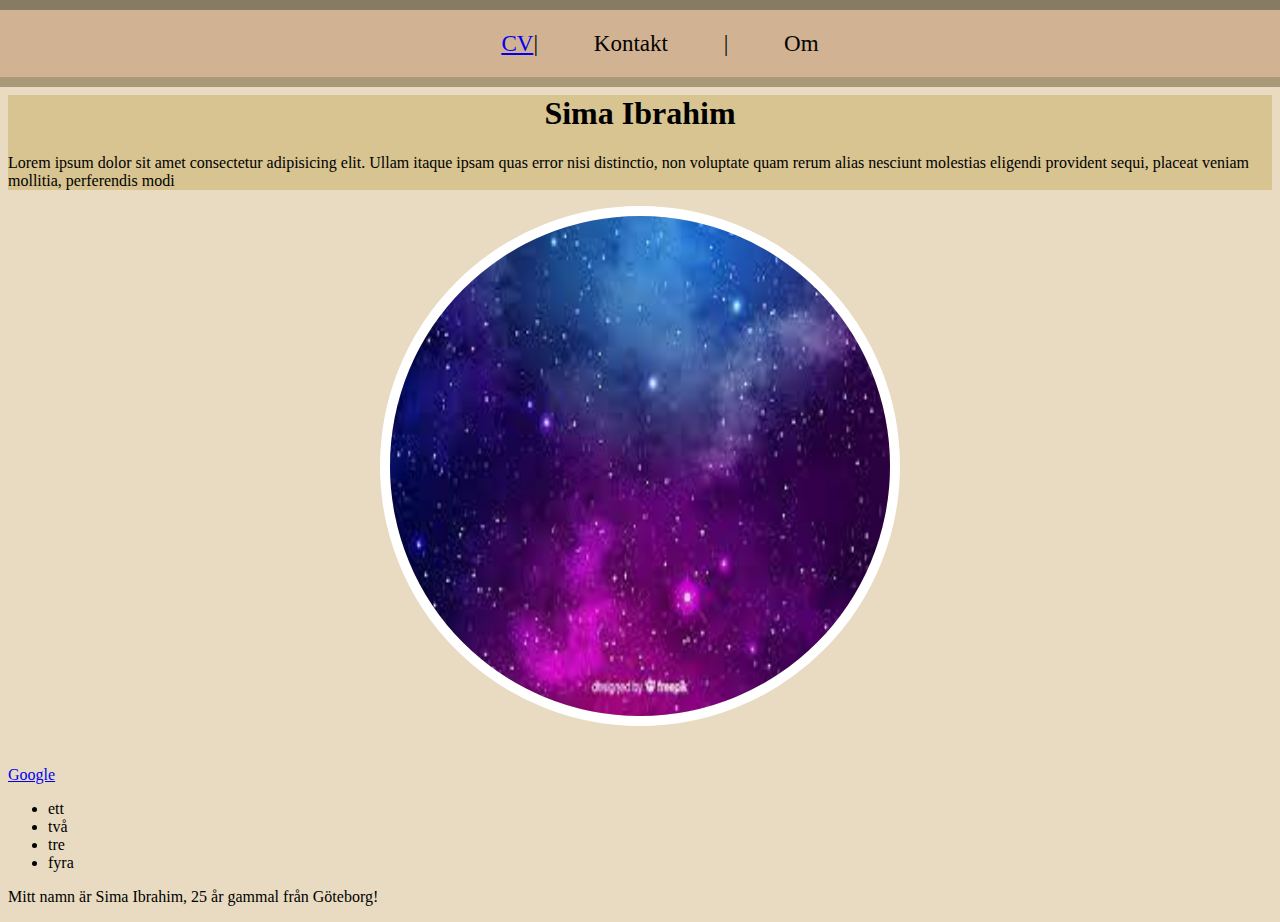
==== index.html @ 7db506b4 "adds my project" ====
<!DOCTYPE html>
<html lang="en">
<head>
    <meta charset="UTF-8">
    <meta name="viewport" content="width=device-width, initial-scale=1.0">
    <title>Sima Ibrahim</title>

<style>
    header {
        position:fixed;
        top: 0px;;
        left: 0;
        right: 0;
        background-color: rgb(209, 178, 146);
        color: rgb(3, 3, 1);
        width: 100%;
        padding: 20px;
        border-bottom: 10px solid rgb(168, 153, 120);
        border-top: 10px solid rgb(135, 124, 99)

    }

    main {
        margin-top: 20px;
    }

    img {
        border-radius: 100%;
        width: 500px;
        height: 500px;
        border: 10px solid white;
    }
    
    header {
        font-size: larger;
        word-spacing: 50px;
    }


</style>
</head>
<body {
    style="background-color: rgb(232, 219, 193);"
}

<main>
<header style="font-size: larger;"> 
    <center> <big> <a link rel="CVLink.html" href="CVLink.html">CV</a>| Kontakt | Om  </big> </center>
</header>
</main>

<main>
    <br/>
    <br/>
    <br/>
<div style=background-color:#d7c490 </div style> 
    <h1> 
        <center>Sima Ibrahim </center> </h1> 
    <p>Lorem ipsum dolor sit amet consectetur adipisicing elit. Ullam itaque ipsam quas error nisi distinctio, non voluptate quam rerum alias nesciunt molestias eligendi provident sequi, placeat veniam mollitia, perferendis modi </p>
</div> </divstyle>

<center> <img src="nedladdning.jpg" </img> </center>

   <br/>
   <br/>
    <a href="http://www.google.se"> Google </a>
 
    <ul> 
        <li>ett</li>
        <li>två</li>
        <li>tre</li>
        <li>fyra</li>
    </ul>
    <p>Mitt namn är Sima Ibrahim, 25 år gammal från Göteborg! </p> 
</body>
</html>

</main>
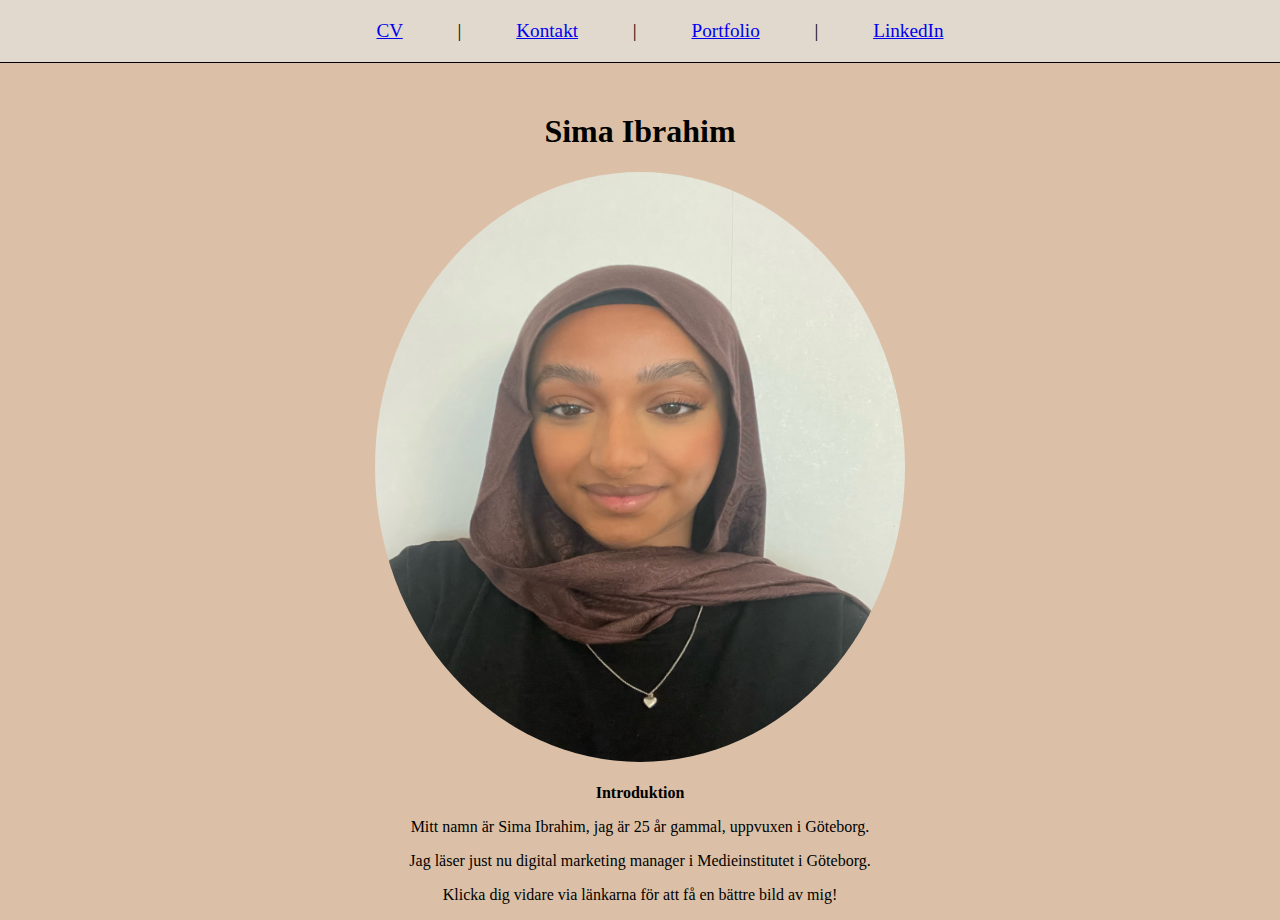
==== commit 27e84e0d: "Add to project" ====
--- a/index.html
+++ b/index.html
@@ -1,9 +1,20 @@
 <!DOCTYPE html>
 <html lang="en">
 <head>
+    <!-- Google tag (gtag.js) -->
+<script async src="https://www.googletagmanager.com/gtag/js?id=G-K18VDTT67D"></script>
+<script>
+  window.dataLayer = window.dataLayer || [];
+  function gtag(){dataLayer.push(arguments);}
+  gtag('js', new Date());
+
+  gtag('config', 'G-K18VDTT67D');
+</script>
     <meta charset="UTF-8">
     <meta name="viewport" content="width=device-width, initial-scale=1.0">
     <title>Sima Ibrahim</title>
+
+<link rel="stylesheet" type="text/css" href="style.css">
 
 <style>
     header {
@@ -11,41 +22,35 @@
         top: 0px;;
         left: 0;
         right: 0;
-        background-color: rgb(209, 178, 146);
+        background-color: rgb(225, 216, 206);
         color: rgb(3, 3, 1);
         width: 100%;
         padding: 20px;
-        border-bottom: 10px solid rgb(168, 153, 120);
-        border-top: 10px solid rgb(135, 124, 99)
+        border-bottom: 1px solid rgb(0, 0, 0);
 
     }
 
-    main {
-        margin-top: 20px;
-    }
 
     img {
         border-radius: 100%;
-        width: 500px;
-        height: 500px;
-        border: 10px solid white;
+        width: 530px;
+        height: 590px;
+        align-items: center;
     }
     
     header {
-        font-size: larger;
+        font-size: x-large;
         word-spacing: 50px;
+        text-align: center;
     }
 
 
 </style>
 </head>
-<body {
-    style="background-color: rgb(232, 219, 193);"
-}
 
 <main>
 <header style="font-size: larger;"> 
-    <center> <big> <a link rel="CVLink.html" href="CVLink.html">CV</a>| Kontakt | Om  </big> </center>
+     <a link rel="CVLink.html" href="CVLink.html">CV</a> | <a link rel="Kontakt.html" href="Kontakt.html">Kontakt</a> | <a link rel="Portfolio.html" a href="https://strawberry-strawberry-glkl.squarespace.com/config/" >Portfolio</a> | <a link rel="linkedin" a href="https://www.linkedin.com/in/sima-ibrahim-869126289"> LinkedIn</a>  
 </header>
 </main>
 
@@ -53,25 +58,22 @@
     <br/>
     <br/>
     <br/>
-<div style=background-color:#d7c490 </div style> 
+    <br/>
     <h1> 
-        <center>Sima Ibrahim </center> </h1> 
-    <p>Lorem ipsum dolor sit amet consectetur adipisicing elit. Ullam itaque ipsam quas error nisi distinctio, non voluptate quam rerum alias nesciunt molestias eligendi provident sequi, placeat veniam mollitia, perferendis modi </p>
+        Sima Ibrahim </h1> 
 </div> </divstyle>
 
-<center> <img src="nedladdning.jpg" </img> </center>
+<img src="image0.jpg" > 
 
    <br/>
    <br/>
-    <a href="http://www.google.se"> Google </a>
+<b>Introduktion</b> 
+<br/>
+<p>Mitt namn är Sima Ibrahim, jag är 25 år gammal, uppvuxen i Göteborg.</p>
+<p>Jag läser just nu digital marketing manager i Medieinstitutet i Göteborg.
+<p></p>
+<p>Klicka dig vidare via länkarna för att få en bättre bild av mig!</p>
  
-    <ul> 
-        <li>ett</li>
-        <li>två</li>
-        <li>tre</li>
-        <li>fyra</li>
-    </ul>
-    <p>Mitt namn är Sima Ibrahim, 25 år gammal från Göteborg! </p> 
 </body>
 </html>
 
--- a/style.css
+++ b/style.css
@@ -0,0 +1,24 @@
+style>
+    header {
+        position:fixed;
+        top: 0px;;
+        left: 0;
+        right: 0;
+        background-color: rgb(225, 216, 206);
+        color: rgb(3, 3, 1);
+        width: 100%;
+        padding: 20px;
+        border-bottom: 1px solid rgb(0, 0, 0);
+
+    }
+
+    main {
+        margin-top: 20px;
+        text-align: center;
+    }
+
+    body {
+        background-color: rgb(219, 192, 167);
+        font-family:Cambria, Cochin, Georgia, Times, 'Times New Roman', serif
+    }
+
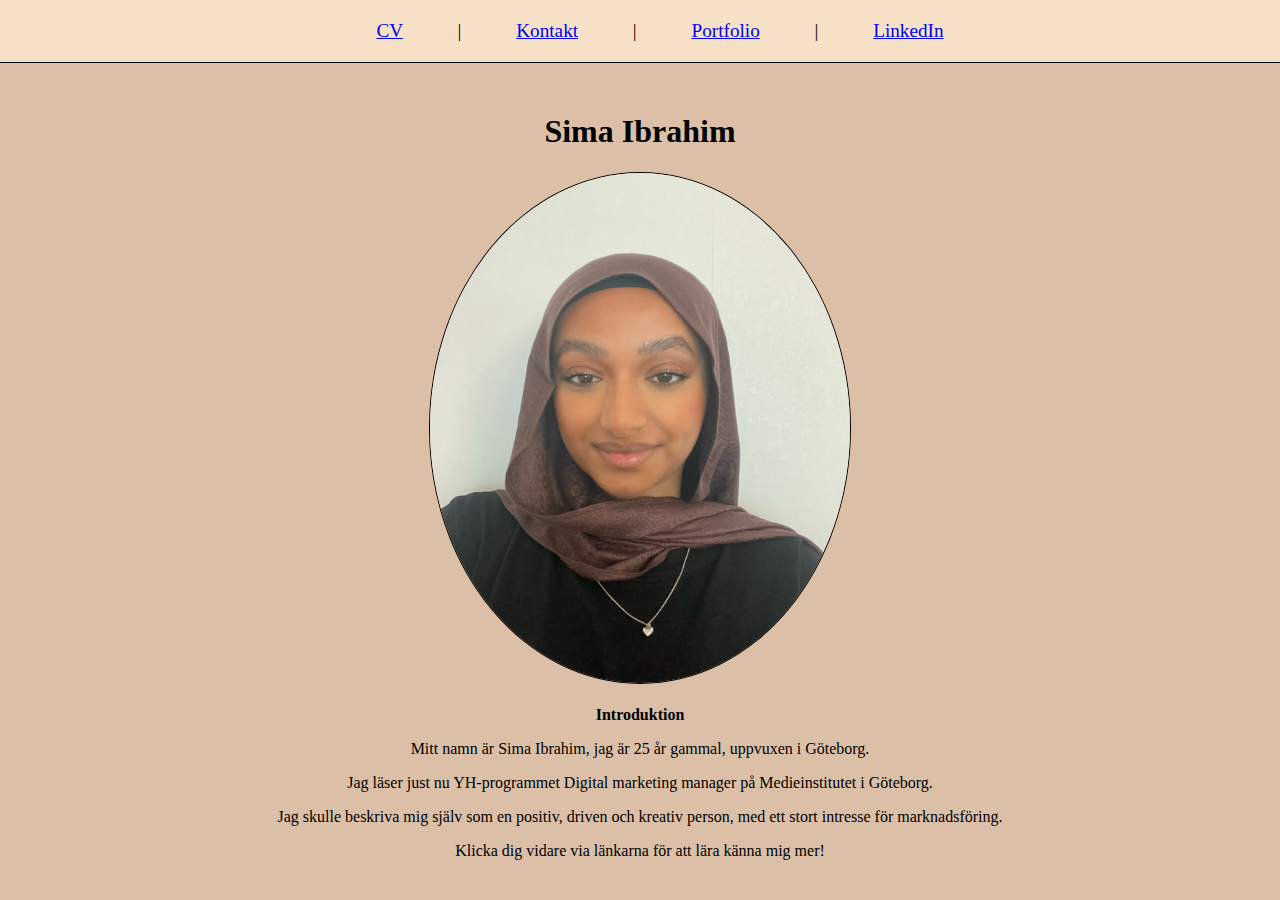
==== commit 63561758: "Add to project" ====
--- a/index.html
+++ b/index.html
@@ -22,7 +22,7 @@
         top: 0px;;
         left: 0;
         right: 0;
-        background-color: rgb(225, 216, 206);
+        background-color: rgb(246, 225, 199);
         color: rgb(3, 3, 1);
         width: 100%;
         padding: 20px;
@@ -30,12 +30,12 @@
 
     }
 
-
     img {
         border-radius: 100%;
-        width: 530px;
-        height: 590px;
+        width: 420px;
+        height: 510px;
         align-items: center;
+        border: 1px solid;
     }
     
     header {
@@ -65,14 +65,15 @@
 
 <img src="image0.jpg" > 
 
+
    <br/>
    <br/>
 <b>Introduktion</b> 
 <br/>
 <p>Mitt namn är Sima Ibrahim, jag är 25 år gammal, uppvuxen i Göteborg.</p>
-<p>Jag läser just nu digital marketing manager i Medieinstitutet i Göteborg.
-<p></p>
-<p>Klicka dig vidare via länkarna för att få en bättre bild av mig!</p>
+<p>Jag läser just nu YH-programmet Digital marketing manager på Medieinstitutet i Göteborg.
+<p>Jag skulle beskriva mig själv som en positiv, driven och kreativ person, med ett stort intresse för marknadsföring. </p>
+<p>Klicka dig vidare via länkarna för att lära känna mig mer!</p>
  
 </body>
 </html>
--- a/style.css
+++ b/style.css
@@ -1,16 +1,16 @@
 style>
-    header {
-        position:fixed;
-        top: 0px;;
-        left: 0;
-        right: 0;
-        background-color: rgb(225, 216, 206);
-        color: rgb(3, 3, 1);
-        width: 100%;
-        padding: 20px;
-        border-bottom: 1px solid rgb(0, 0, 0);
+header {
+    position:fixed;
+    top: 0px;;
+    left: 0;
+    right: 0;
+    background-color: rgb(246, 225, 199);
+    color: rgb(3, 3, 1);
+    width: 100%;
+    padding: 20px;
+    border-bottom: 1px solid rgb(0, 0, 0);
 
-    }
+}
 
     main {
         margin-top: 20px;
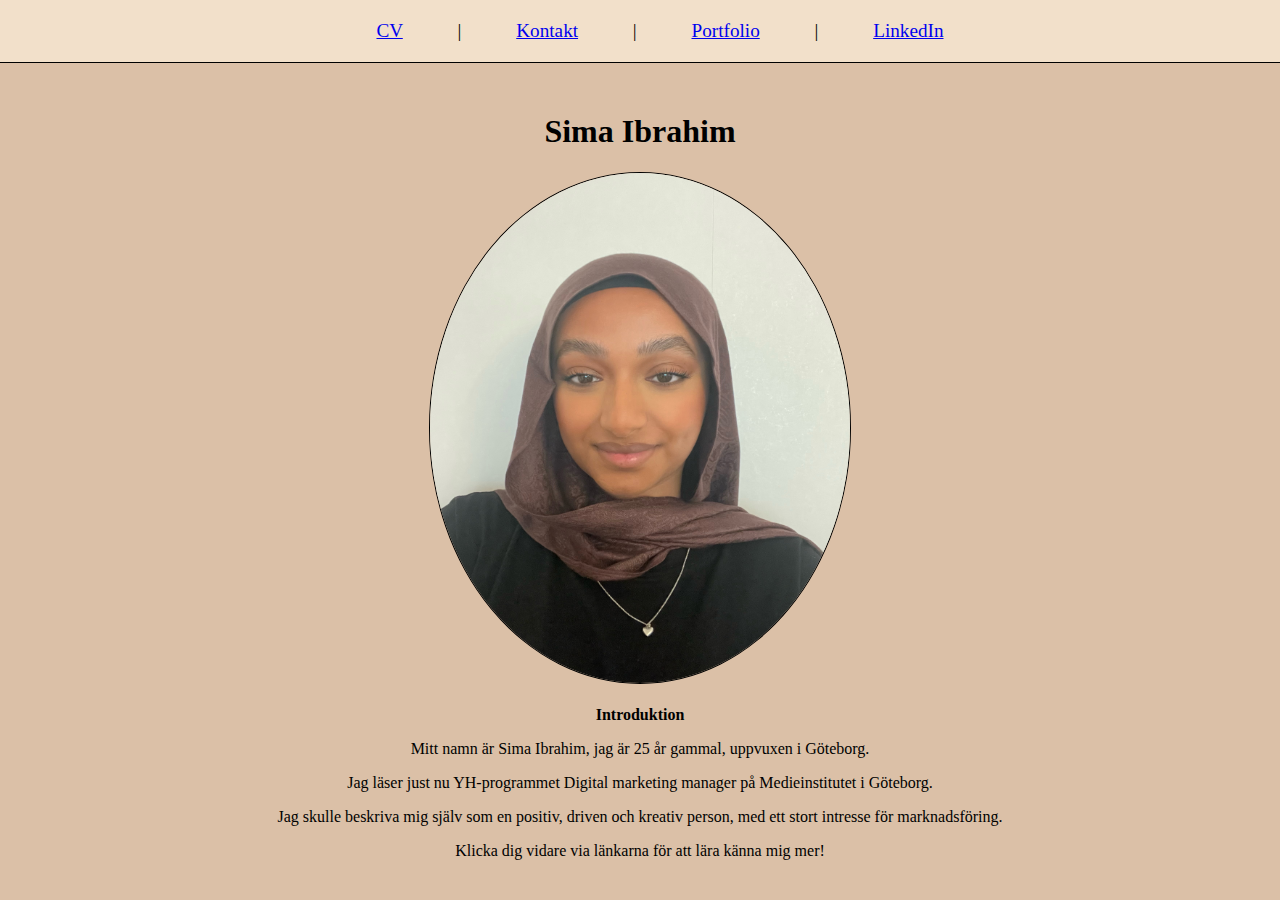
==== commit 9366fafe: "Add to project" ====
--- a/index.html
+++ b/index.html
@@ -17,12 +17,13 @@
 <link rel="stylesheet" type="text/css" href="style.css">
 
 <style>
-    header {
+
+header {
         position:fixed;
         top: 0px;;
         left: 0;
         right: 0;
-        background-color: rgb(246, 225, 199);
+        background-color: rgb(242, 224, 202);
         color: rgb(3, 3, 1);
         width: 100%;
         padding: 20px;
--- a/style.css
+++ b/style.css
@@ -1,16 +1,18 @@
 style>
+
 header {
     position:fixed;
     top: 0px;;
     left: 0;
     right: 0;
-    background-color: rgb(246, 225, 199);
+    background-color: rgb(242, 224, 202);
     color: rgb(3, 3, 1);
     width: 100%;
     padding: 20px;
     border-bottom: 1px solid rgb(0, 0, 0);
 
 }
+
 
     main {
         margin-top: 20px;
